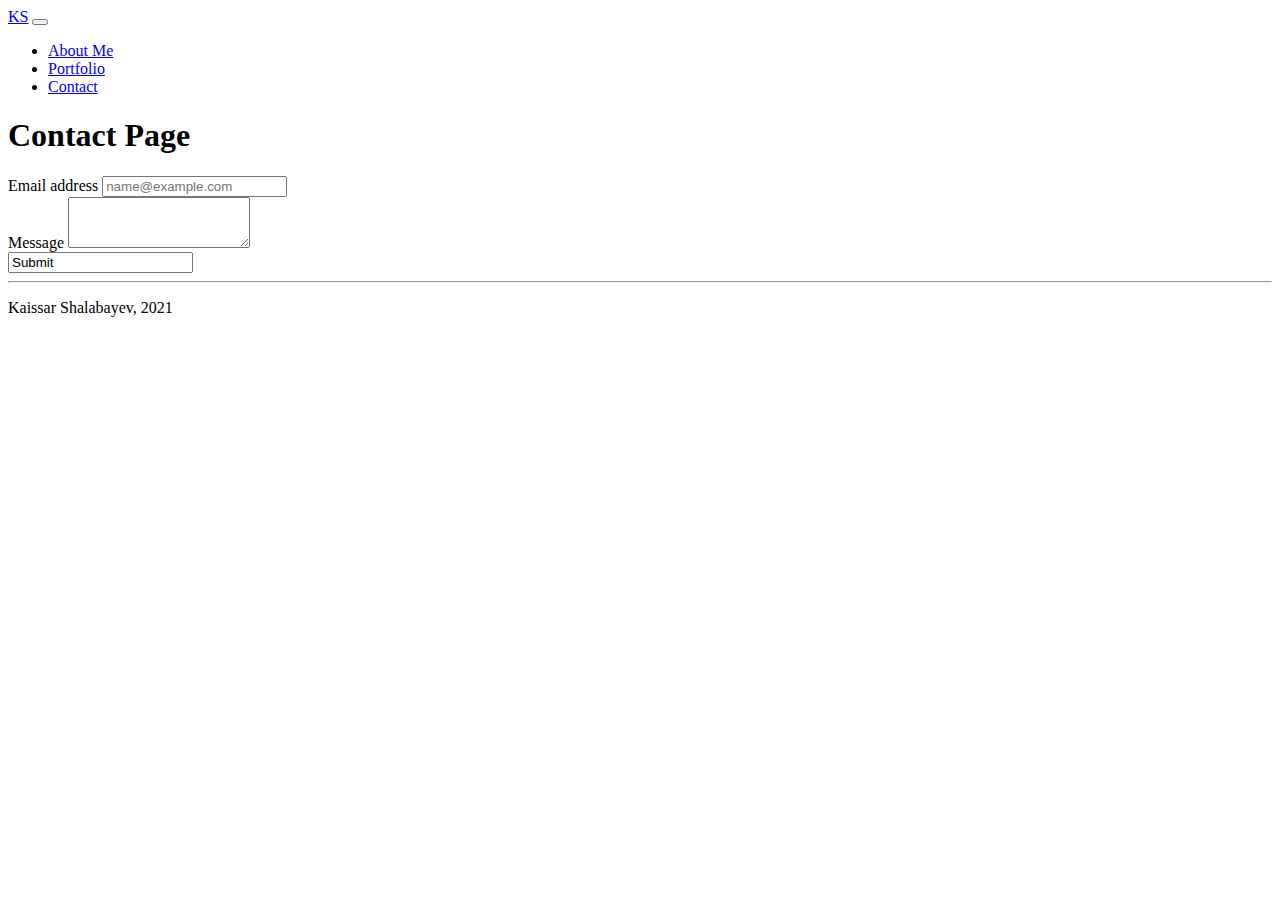
==== contact.html @ 4dafde5a "initial design" ====
<!DOCTYPE html>
<html lang="en">

<head>
    <meta charset="UTF-8">
    <meta http-equiv="X-UA-Compatible" content="IE=edge">
    <meta name="viewport" content="width=device-width, initial-scale=1.0">
    <title>Document</title>
    <link href="style/reset.css" rel="stylesheet">
    <link href="https://cdn.jsdelivr.net/npm/bootstrap@5.1.3/dist/css/bootstrap.min.css" rel="stylesheet"
        integrity="sha384-1BmE4kWBq78iYhFldvKuhfTAU6auU8tT94WrHftjDbrCEXSU1oBoqyl2QvZ6jIW3" crossorigin="anonymous">
    <link href="style/site.css" rel="stylesheet">
</head>

<body class="bg-light">
    <nav class="navbar navbar-expand-lg navbar-dark bg-primary px-5 sticky-top">
        <div class="container-fluid">
            <a class="navbar-brand" href="index.html">KS</a>
            <button class="navbar-toggler" type="button" data-bs-toggle="collapse" data-bs-target="#navbarNav"
                aria-controls="navbarNav" aria-expanded="false" aria-label="Toggle navigation">
                <span class="navbar-toggler-icon"></span>
            </button>
            <div class="collapse navbar-collapse" id="navbarNav">
                <ul class="navbar-nav">
                    <li class="nav-item">
                        <a class="nav-link" href="index.html">About Me</a>
                    </li>
                    <li class="nav-item">
                        <a class="nav-link" href="portfolio.html">Portfolio</a>
                    </li>
                    <li class="nav-item">
                        <a class="nav-link active" aria-current="page" href="contact.html">Contact</a>
                    </li>
                </ul>
            </div>
        </div>
    </nav>
    <main class="container-fluid d-flex justify-content-center ">
        <section class="row w-75">
            <div class="col">
                <h1>Contact Page</h1>
                <form action="#">
                    <div class="mb-3">
                        <label for="email-address" class="form-label">Email address</label>
                        <input type="email" class="form-control" id="email-address" placeholder="name@example.com">
                    </div>
                    <div class="mb-3">
                        <label for="exampleFormControlTextarea1" class="form-label">Message</label>
                        <textarea class="form-control" id="exampleFormControlTextarea1" rows="3"></textarea>
                    </div>
                    <div class="mb-3">
                        <input class="btn btn-primary" value="Submit"/>
                    </div>
                </form>
            </div>
        </section>
    </main>
    <hr>
    <footer class="container-fluid d-flex justify-content-center px-5">
        <p>Kaissar Shalabayev, 2021</p>
    </footer>
    <script src="https://cdn.jsdelivr.net/npm/bootstrap@5.1.3/dist/js/bootstrap.bundle.min.js"
        integrity="sha384-ka7Sk0Gln4gmtz2MlQnikT1wXgYsOg+OMhuP+IlRH9sENBO0LRn5q+8nbTov4+1p"
        crossorigin="anonymous"></script>
    <script></script>
</body>

</html>
---- style/site.css ----
#main_photo img:hover {
    opacity: 0.5;
    transition: opacity 0.5s linear;
}
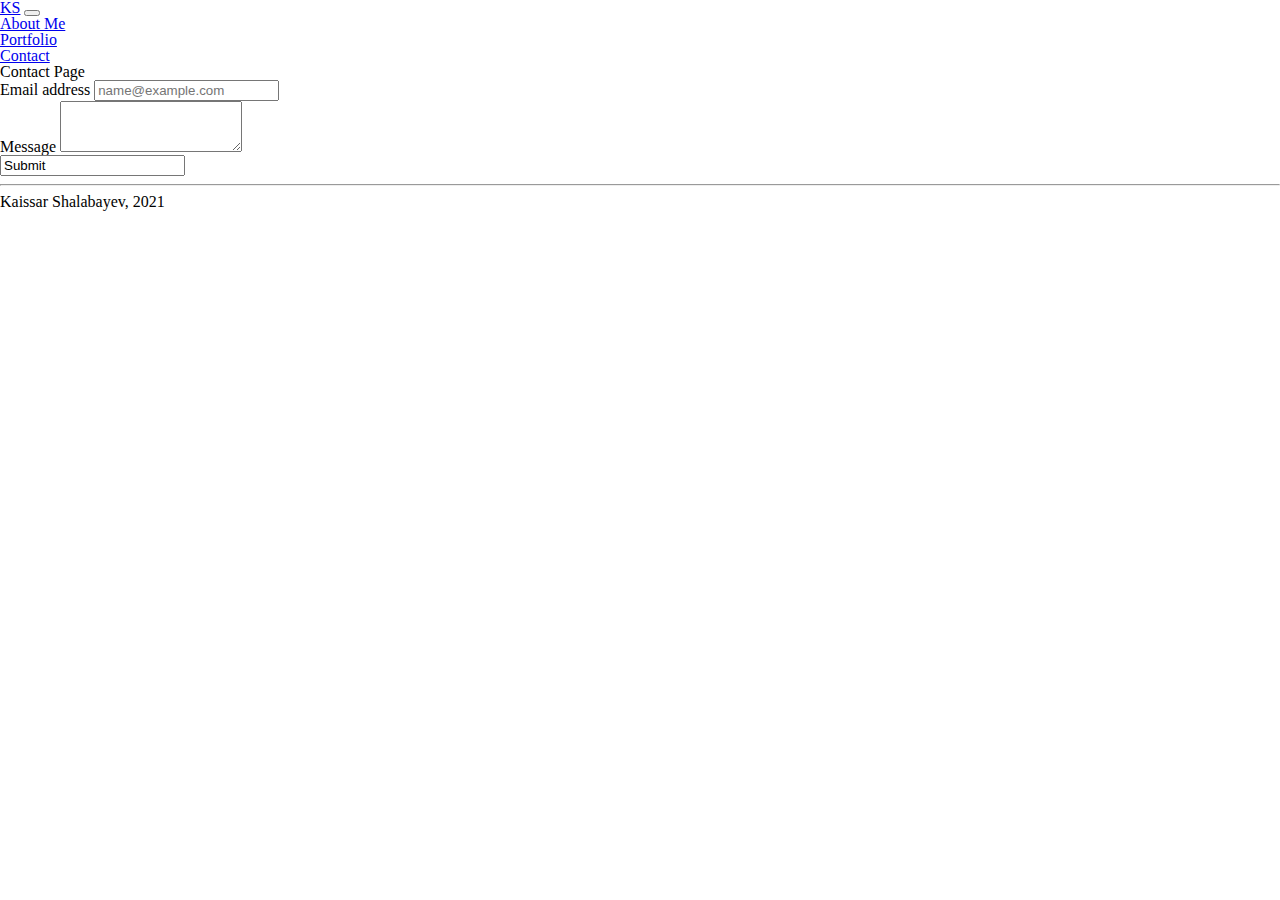
==== commit 9c6b7e64: "content css update" ====
--- a/contact.html
+++ b/contact.html
@@ -5,7 +5,7 @@
     <meta charset="UTF-8">
     <meta http-equiv="X-UA-Compatible" content="IE=edge">
     <meta name="viewport" content="width=device-width, initial-scale=1.0">
-    <title>Document</title>
+    <title>Contact</title>
     <link href="style/reset.css" rel="stylesheet">
     <link href="https://cdn.jsdelivr.net/npm/bootstrap@5.1.3/dist/css/bootstrap.min.css" rel="stylesheet"
         integrity="sha384-1BmE4kWBq78iYhFldvKuhfTAU6auU8tT94WrHftjDbrCEXSU1oBoqyl2QvZ6jIW3" crossorigin="anonymous">
--- a/style/site.css
+++ b/style/site.css
@@ -1,4 +1,8 @@
 #main_photo img:hover {
     opacity: 0.5;
     transition: opacity 0.5s linear;
+}
+
+ul.custom-list li {
+    list-style-type: disc;
 }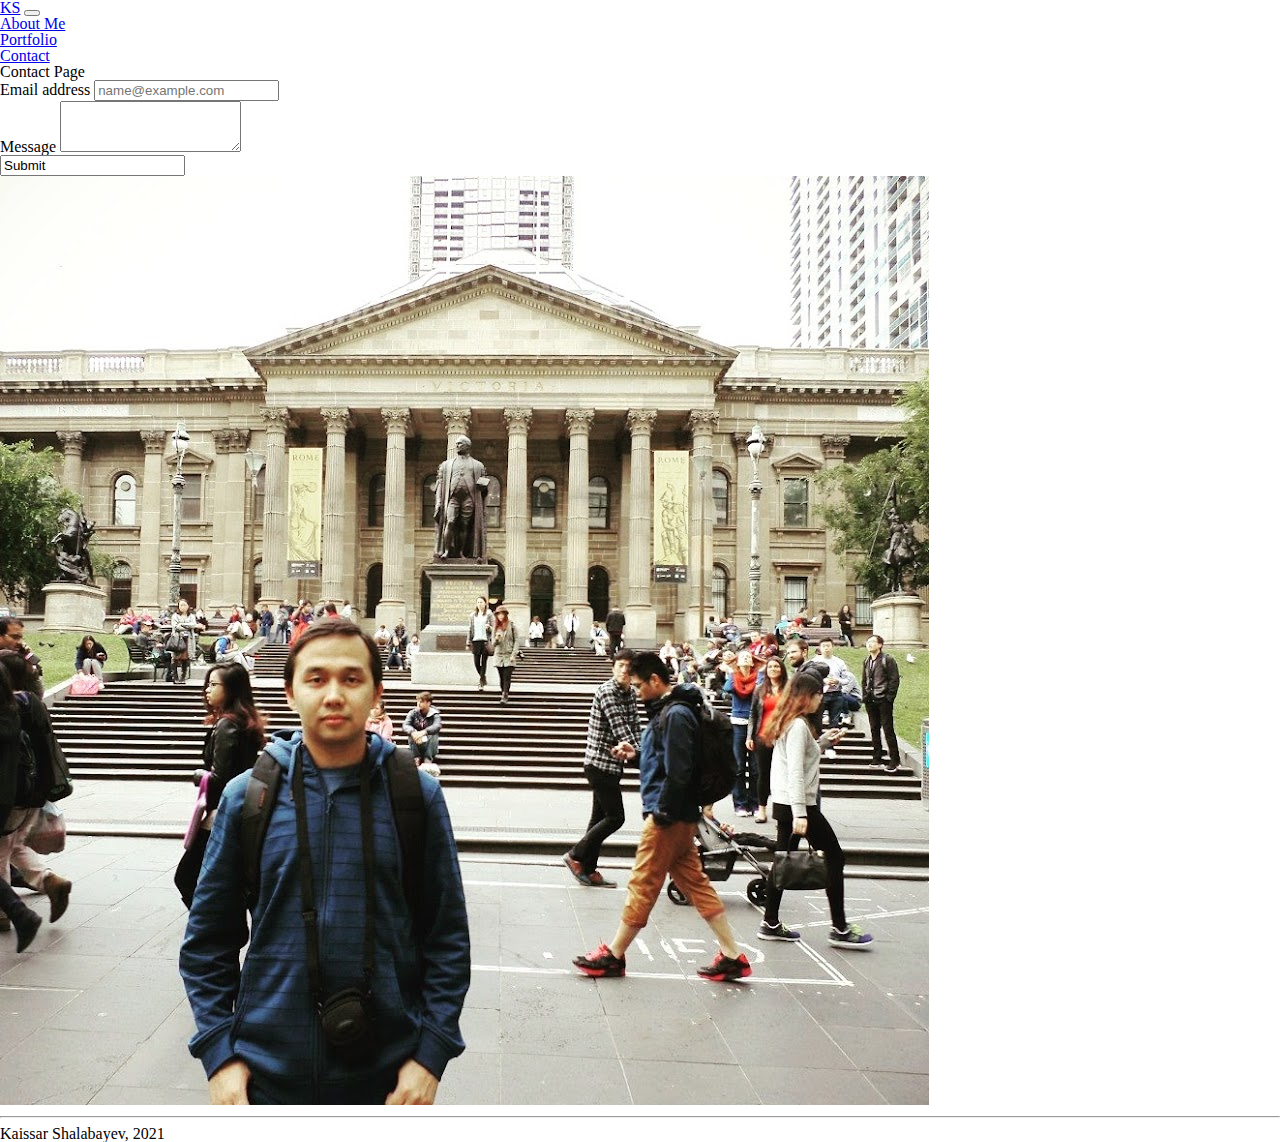
==== commit 37773b66: "content css update" ====
--- a/contact.html
+++ b/contact.html
@@ -35,9 +35,9 @@
             </div>
         </div>
     </nav>
-    <main class="container-fluid d-flex justify-content-center ">
+    <main class="container-fluid d-flex justify-content-center mt-3 px-5">
         <section class="row w-75">
-            <div class="col">
+            <div class="col-md-6 col-sm-12">
                 <h1>Contact Page</h1>
                 <form action="#">
                     <div class="mb-3">
@@ -53,6 +53,11 @@
                     </div>
                 </form>
             </div>
+            <div class="col-md-6" id="contact-photo">
+                <figure>
+                    <img class="figure-img img-fluid w-75" src="assets/images/Contact.jpg" alt="Contact me">
+                </figure>
+            </div>
         </section>
     </main>
     <hr>
--- a/style/site.css
+++ b/style/site.css
@@ -5,4 +5,10 @@
 
 ul.custom-list li {
     list-style-type: disc;
+}
+
+@media screen and (max-width: 700px) {
+    #contact-photo {
+        display: none;
+    }    
 }